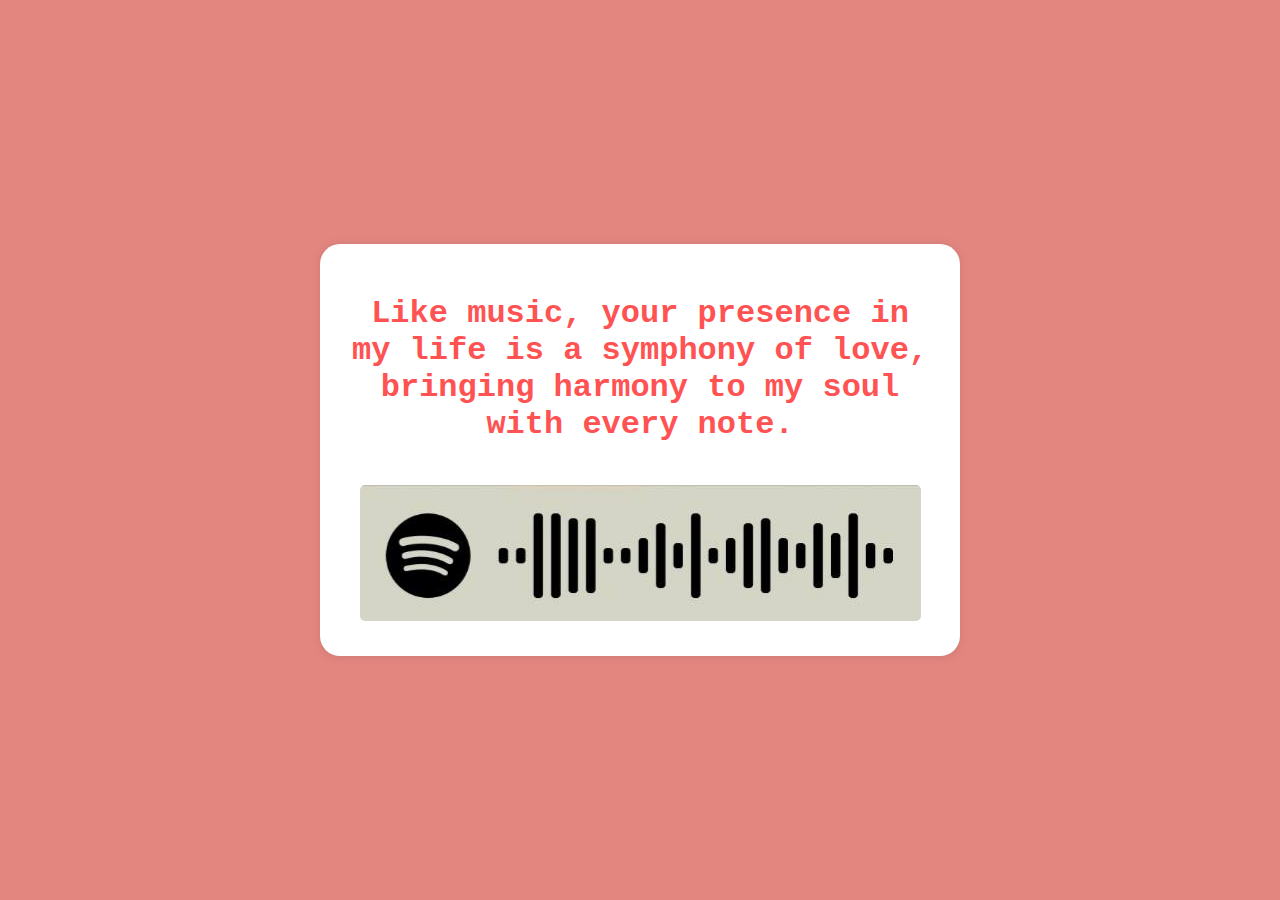
==== playlist.html @ 5c2d6c34 "Add files via upload" ====
<!DOCTYPE html>
<html lang="en">
<head>
    <meta charset="UTF-8">
    <meta name="viewport" content="width=device-width, initial-scale=1.0">
    <title>PLAYLIST</title>
    <link rel="stylesheet" href="./style.css">
</head>
<body>
    <div class="container">
        <h1>Like music, your presence in my life is a symphony of love, bringing harmony to my soul with every note.</h1>
        <a href="https://open.spotify.com/playlist/0RZvE5ImPnjQ0Rb5h2gZfC?si=9be02f6ab8fd48ac"><img src="media\code.jpg"></a>
</body>
</html>
---- style.css ----
body{
    font-family:'Courier New', Courier, monospace;
    background-color: #e48680;
    color: #333;
    text-align: center;
}
button {
    font-family:'Courier New', Courier, monospace;
    color: #ff5252;
    font-size: 35px;
    border: radius 10%;
    margin-top: 10px;
    margin-left: 10px;
    margin-right: 10px;
    font-weight: bold;
    border-radius: 5px;
    border-width: 2px;
    border-color: #afafaf;
}
#clickme{
    font-size: 30px;

}
.container{
    max-width: 600px;
    margin: 0 auto;
    background-color: #ffffff;
    border-radius: 20px;
    box-shadow: 0 0 10px rgba(0, 0, 0, 0.1);
    position: absolute;
    top: 50%;
    left: 50%;
    transform: translate(-50%, -50%);
    padding: 30px;
}
h1{
    color: #ff5252;
    font-family:'Courier New', Courier, monospace;
    font-weight: bold;
}
h2{
    color: #ff5252;
    font-family:'Courier New', Courier, monospace;
    font-weight: bold;
}
img{
    max-width: 100%;
    border-radius: 5px;
    margin-top: 20px;
}
p{
    line-height: 1.6;
    margin-top: 10px;
    font-size: 18px;
    text-align: justify;
}
footer{
    margin-top: 30px;
    font-size: 0.8em;
}
#dog{
    width: 400px;height: 400px;
    margin-bottom: 10px;
    display: block;
    margin: auto;
}
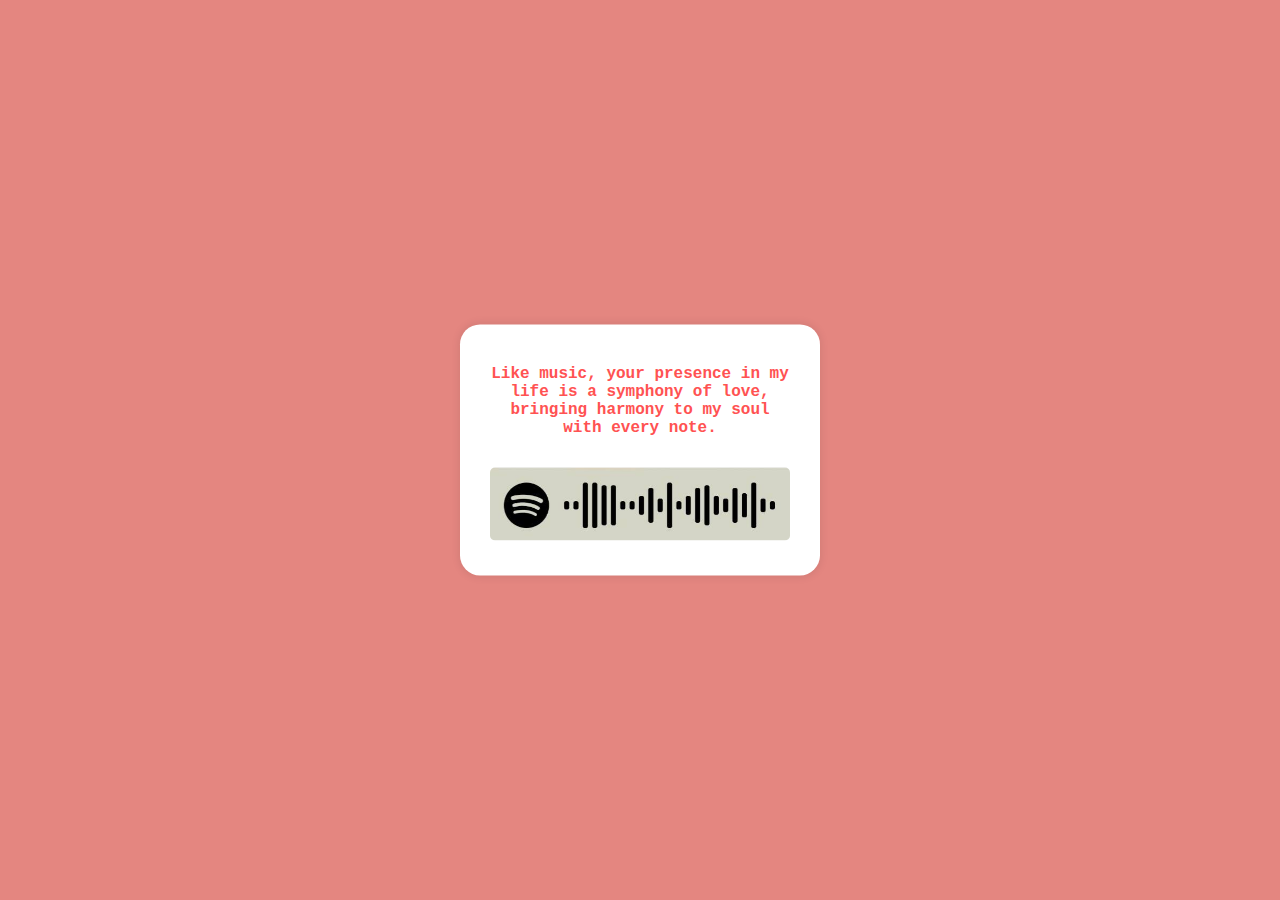
==== commit fdc7fb91: "Update playlist.html" ====
--- a/playlist.html
+++ b/playlist.html
@@ -8,7 +8,7 @@
 </head>
 <body>
     <div class="container">
-        <h1>Like music, your presence in my life is a symphony of love, bringing harmony to my soul with every note.</h1>
+        <h1 id="header1">Like music, your presence in my life is a symphony of love, bringing harmony to my soul with every note.</h1>
         <a href="https://open.spotify.com/playlist/0RZvE5ImPnjQ0Rb5h2gZfC?si=9be02f6ab8fd48ac"><img src="media\code.jpg"></a>
 </body>
-</html>+</html>
--- a/style.css
+++ b/style.css
@@ -17,12 +17,14 @@
     border-width: 2px;
     border-color: #afafaf;
 }
-#clickme{
-    font-size: 30px;
-
+#clickme1{
+    font-size:30px;
+}
+#clickme2{
+    font-size:20px;
 }
 .container{
-    max-width: 600px;
+    width: 300px;
     margin: 0 auto;
     background-color: #ffffff;
     border-radius: 20px;
@@ -51,7 +53,7 @@
 p{
     line-height: 1.6;
     margin-top: 10px;
-    font-size: 18px;
+    font-size: 12px;
     text-align: justify;
 }
 footer{
@@ -59,8 +61,11 @@
     font-size: 0.8em;
 }
 #dog{
-    width: 400px;height: 400px;
+    width: 350px;height: 350px;
     margin-bottom: 10px;
     display: block;
     margin: auto;
 }
+#header1{
+    font-size: 16px;
+}
